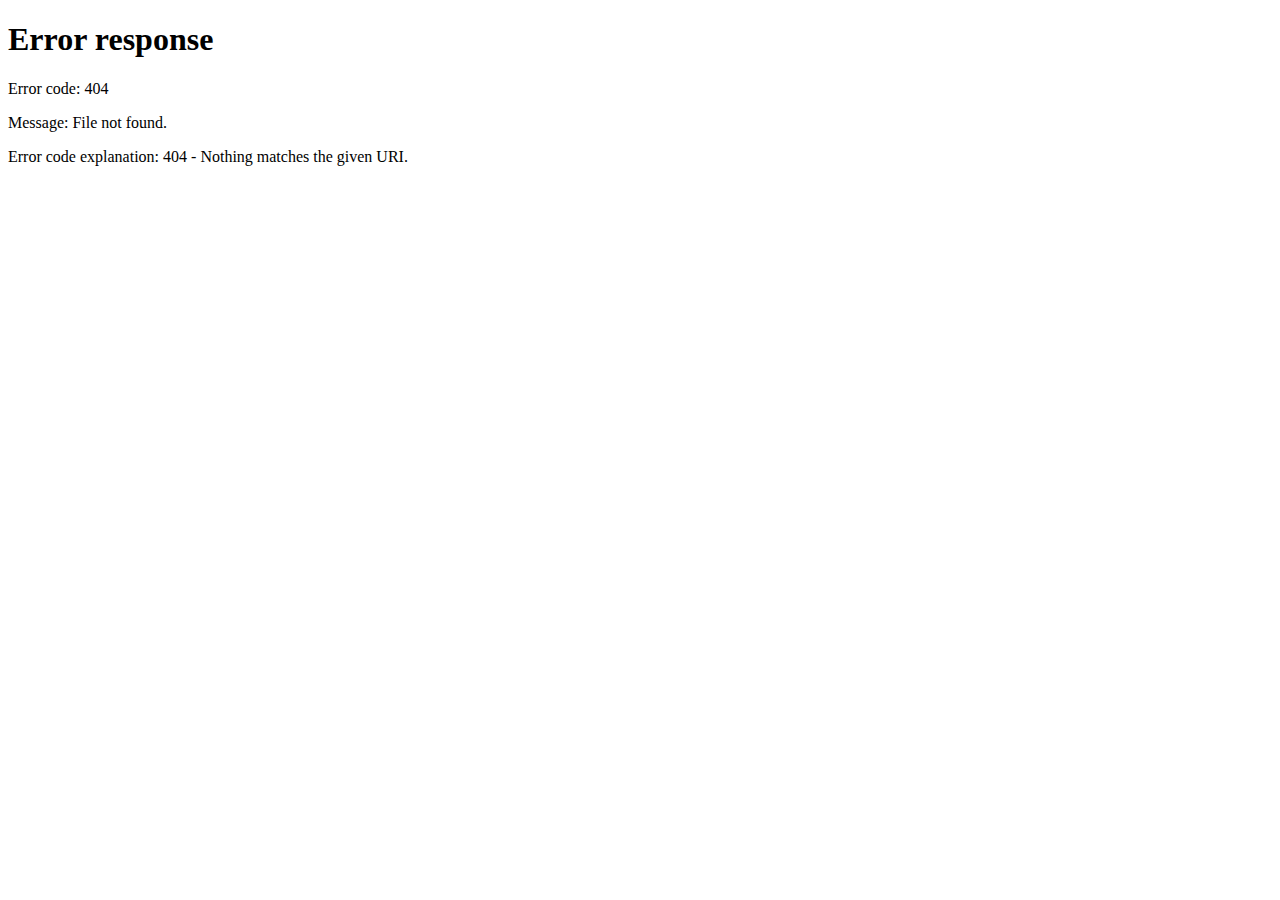
==== html/inicio.html @ 42c65897 "first commit" ====
<!DOCTYPE html>
<html>
  <head>
    <meta charset="UTF-8">
    <meta http-equiv="X-UA-Compatible" content="IE=edge">
    <meta name="viewport" content="width=device-width, initial-scale=1.0">
    
    <link rel="stylesheet" href="../css/index.css" />
    <link rel="stylesheet" href="../css/menu.css" />
    <link rel="stylesheet" href="../css/carrossel.css" />
    <link rel="stylesheet" href="../css/contatos.css" />
    
    <title>Pizzaria</title>
  </head>

  <body class="bd">
    <!--Menu horizontal-->
    <header>
      <nav class="navigation">
        <ul class="container">
          <!--Logotipo da página-->
          <img
            src="https://e7.pngegg.com/pngimages/293/635/png-clipart-pizzaiole-calzone-recipe-drawing-pizza-food-recipe.png"
            alt="logotipo da página"
            width="90"
          />
          <li>
            <a class="b" href="">Home</a>
          </li>
          <li>
            <a class="b" href="./pizza.html">Pizzas</a>
          </li>
          <li>
            <a class="b" href="./bebida.html">Bebidas</a>
          </li>
        </ul>
      </nav>
    </header>

    <main>
      <!--Carrossel-->
      <div class="container2">
        <button class="arrow-left control" aria-label="Previous image">
          ◀
        </button>
        <button class="arrow-right control" aria-label="Next Image">▶</button>
        <div class="gallery-wrapper">
          <div class="gallery">
            <img
              src="https://media-cdn.tripadvisor.com/media/photo-s/18/1a/d5/1e/casteloes.jpg"
              alt="pizza salgada"
              class="item current-item"
            />
            <img
              src="https://st.depositphotos.com/2066681/2895/i/450/depositphotos_28956963-stock-photo-sweet-pizza.jpghttps://st.depositphotos.com/2066681/2895/i/450/depositphotos_28956963-stock-photo-sweet-pizza.jpg"
              alt="pizza doce"
              class="item current-item"
            />
            <img
              src="https://s2.glbimg.com/wMQRG2vmN_dDJ-1HrSwGOKEbZak=/0x0:1080x608/924x0/smart/filters:strip_icc()/i.s3.glbimg.com/v1/AUTH_e84042ef78cb4708aeebdf1c68c6cbd6/internal_photos/bs/2021/e/n/G9IuruRaezxqgmwozOyg/capa-materia-gshow-49-.png"
              alt="pizza com queijo cheddar"
              class="item current-item"
            />
            <img
              src="https://popveganfood.com.br/wp-content/uploads/2020/07/frango-com-cheddar-jul2020-copy-600x600.jpeg"
              alt="pizza doce"
              class="item current-item"
            />
            <img
              src="https://www.pizzariacostadosol.com.br/assets/img/slides/slide2.jpg"
              alt="Model Image"
              class="item current-item"
            />
          </div>
        </div>
      </div>
    </main>

    <section class="contatos" id="contatos">
      <h3>Contatos</h3>
      <div class="contatos-secao">
        <div>
          <i class="fas fa-phone"></i>
          <span>(83)98163-9653</span>
        </div>
        <div>
          <i class="fab fa-instagram"></i>
          <span>@_eaejo_</span>
        </div>
        <div>
          <i class="fab fa-instagram"></i>
          <span>@ninho_erlison</span>
        </div>
      </div>
    </section>

    <script src="../JS/carousel.js"></script>
    <script src="../JS/log.js"></script>
    <footer>
      <h4>Desenvolvido por - Joálisson Clemente e Erlison Souza</h4>
    </footer>
  </body>
</html>
---- css/index.css ----
* {
  margin: 0;
  padding: 0;
  box-sizing: border-box;
  text-decoration: none;
}

body {
  background-image: url("http://www.estacaobrazil.com.br/pizza/wp-content/uploads/2017/03/fundo.jpg");
  background-repeat: repeat;
  background-size: 1850px;

  font-family: "Times New Roman", Times, serif;
  font-size: 1em;
}

h1,
h2 {
  color: white;
}

h3 {
  background-color: #1f1e1f;
  color: white;
  font-family: "Times New Roman", Times, serif;
}

body h1 {
  background-color: black;
  margin: 5px;
  margin-left: 18em;
}
---- css/menu.css ----
/*reset*/
* {
    box-sizing: border-box;
}

body {
    font-family: 'Times New Roman', Times, serif;
    margin: 0;
}

.b {
    background: orangered;
}

a {
    color: white;
    font-weight: 300;
    letter-spacing: 2px;
    text-decoration: none;
    padding: 32px;
    display: inline-block;
    width: 100%;
    text-align: center;
    transition: 00.5s;
}

a:hover {
    background: transparent;
}

.container {
    border: 1px solid white;
    list-style: none;
    margin: 0;
    padding: 0;
    display: flex;
}

.navigation li {
    flex: 3;
}

.navigation .user {
    flex: 1;
}
---- css/carrossel.css ----
.container2 {
  position: relative;
  padding: 15px;
  max-width: 640px;
  margin: 0 auto;
}

.gallery-wrapper {
  overflow-x: auto;
}

.arrow-left,
.arrow-right {
  position: absolute;
  top: 0;
  left: 0;
  right: auto;
  bottom: 0;
  font-size: 20px;
  line-height: 250px;
  width: 40px;
  color: #fff;
  transition: all 600ms ease-in-out;
  background: linear-gradient(to left, transparent 0%, black 200%);
  opacity: 0.1;
  cursor: pointer;
  border: none;
}

.arrow-left:hover,
.arrow-right:hover {
  opacity: 1;
}

.arrow-right {
  right: 0;
  left: auto;
  text-align: right;
  background: linear-gradient(to right, transparent 0%, black 200%);
}

.gallery {
  display: flex;
  flex-flow: row nowrap;
  gap: 15px;
}

.item {
  width: 250px;
  height: 250px;
  flex-shrink: 0;
  transition: all 600ms ease-in-out;
  opacity: 0.5;
}

.current-item {
  opacity: 1;
}

.gallery-wrapper::-webkit-scrollbar {
  display: none;
}

.gallery-wrapper {
  -ms-overflow-style: none;
  scrollbar-width: none;
}
---- css/contatos.css ----
html {
    font-size: 81%;
  }
  
  .contatos {
    width: 100%;
    background-color: #1f1e1f;
    display: flex;
    flex-direction: column;
    justify-content: Center;
    align-items: center;
    font-size: 1.8rem;
    color: white;
    padding-bottom: 4rem;
  }
  
  .contatos h3 {
    font-size: 6rem;
    margin-bottom: 3rem;
    font-family: "Indie Flower", cursive;
  }
  
  .contatos-secao {
    width: 650px;
    display: flex;
    justify-content: space-between;
    font-size: 2rem;
  }
  
  .contatos-secao i {
    margin-right: 1rem;
  }
  
  footer {
    height: 25px;
    background-color: #000000;
    color: rgb(255, 255, 255);
    font-size: 1.4rem;
    display: flex;
    align-items: center;
    justify-content: center;
  }
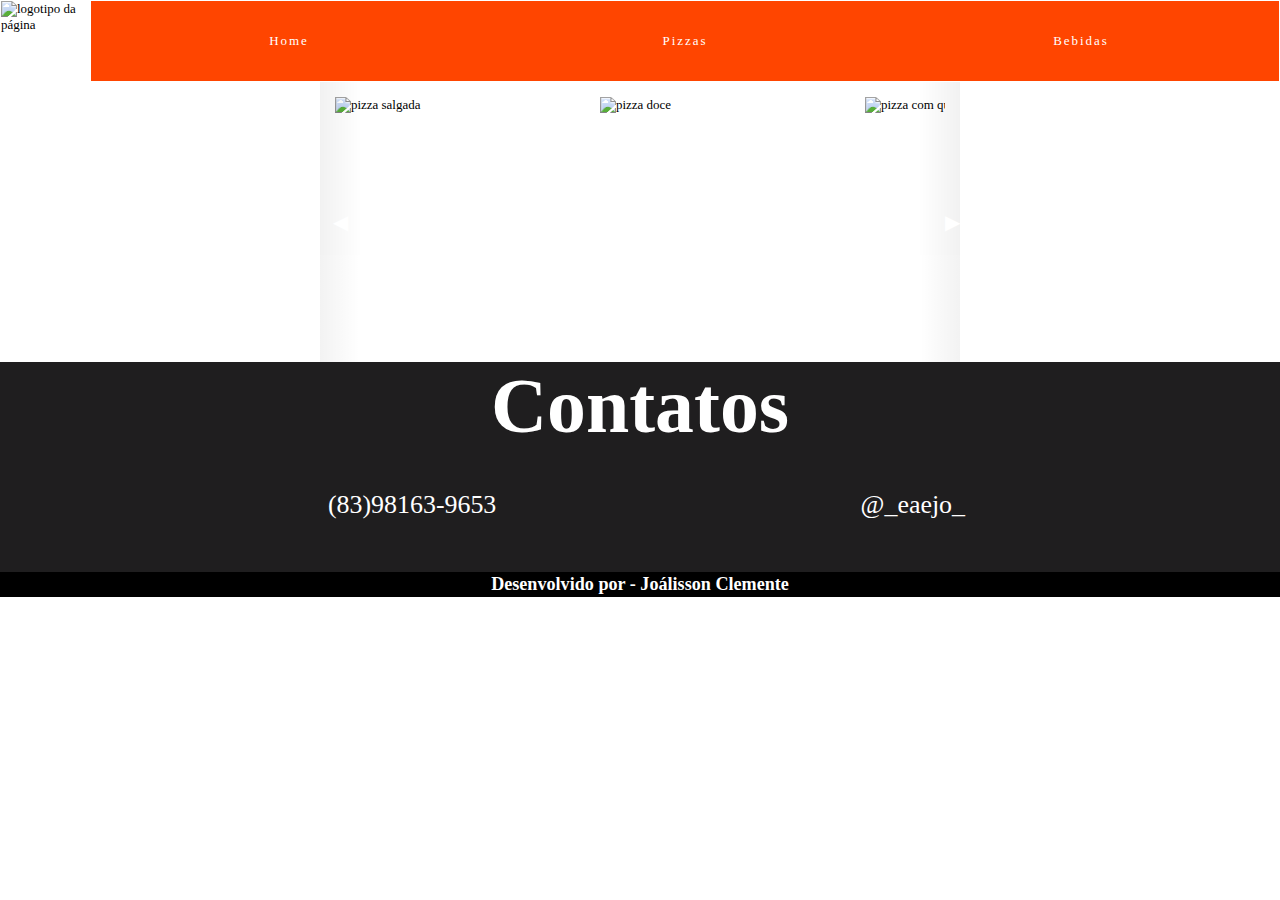
==== commit 24b3aa3c: "atualização de novos arquivos" ====
--- a/html/inicio.html
+++ b/html/inicio.html
@@ -87,17 +87,13 @@
           <i class="fab fa-instagram"></i>
           <span>@_eaejo_</span>
         </div>
-        <div>
-          <i class="fab fa-instagram"></i>
-          <span>@ninho_erlison</span>
-        </div>
       </div>
     </section>
 
     <script src="../JS/carousel.js"></script>
-    <script src="../JS/log.js"></script>
+    
     <footer>
-      <h4>Desenvolvido por - Joálisson Clemente e Erlison Souza</h4>
+      <h4>Desenvolvido por - Joálisson Clemente</h4>
     </footer>
   </body>
 </html>